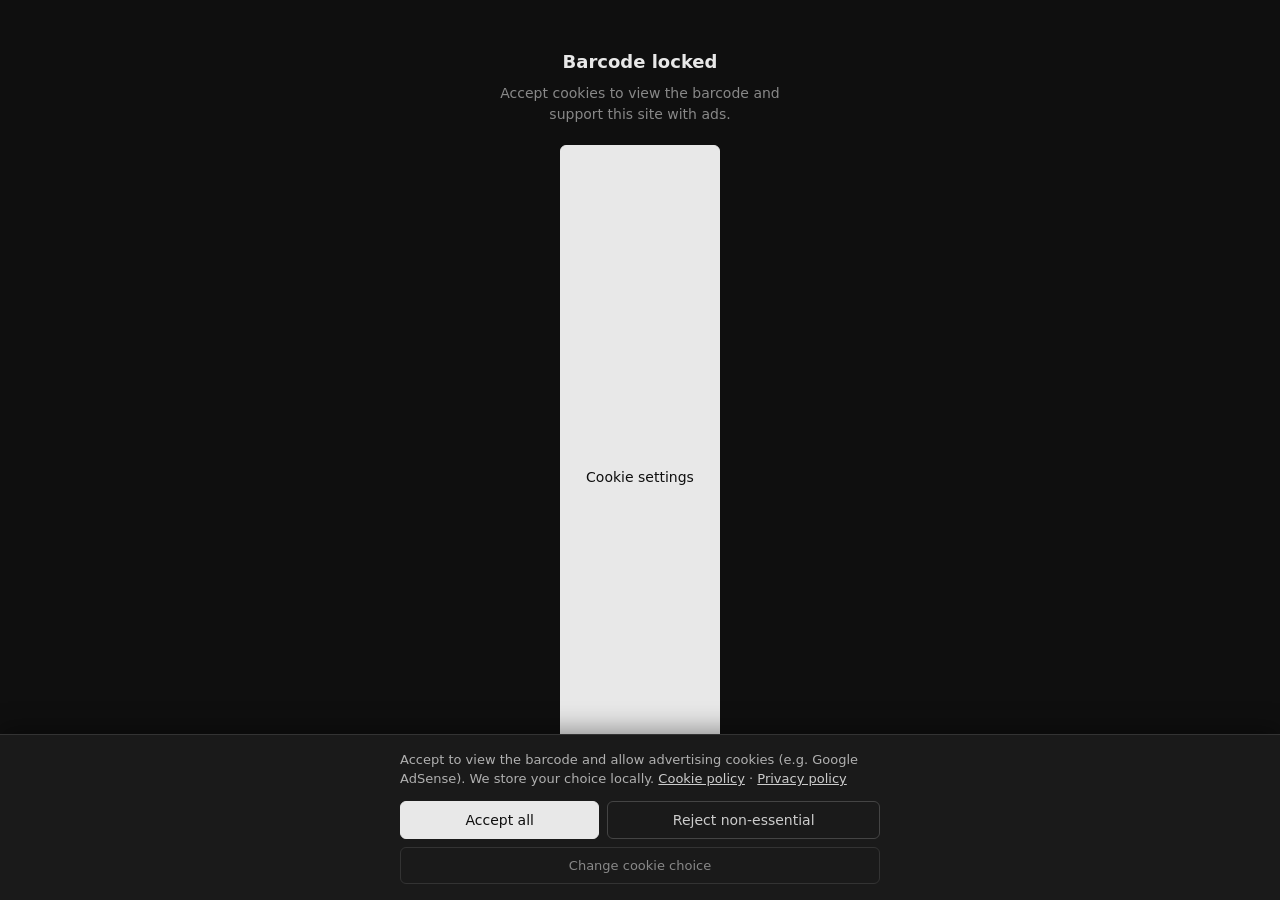
==== index.html @ 9b0d2360 "Add owner contact details and minimal about copy. Julija Trescenko, juljatres1@gmail.com; shorten pu" ====
<!DOCTYPE html>
<html lang="en">
  <head>
    <meta charset="UTF-8" />
    <meta name="viewport" content="width=device-width, initial-scale=1, viewport-fit=cover" />
    <meta name="description" content="Scan the barcode with your phone camera." />
    <title>Barcode</title>
    <link rel="stylesheet" href="styles.css" />
    <link rel="stylesheet" href="legal.css" />
    <script>
      (function () {
        try {
          var c = localStorage.getItem("kartina_cookie_consent");
          document.documentElement.setAttribute(
            "data-consent",
            c === "all" ? "all" : c === "essential" ? "essential" : "pending"
          );
        } catch (e) {
          document.documentElement.setAttribute("data-consent", "pending");
        }
      })();
    </script>
    <!-- Phase B — After AdSense approval, set config (ads load only after cookie consent):
    <script>
      window.kartinaAdConfig = { client: "ca-pub-XXXXXXXX", slot: "YYYYYYYYYY" };
    </script>
    -->
  </head>
  <body>
    <div class="page">
      <main class="content" id="main">
        <div id="consent-gate-message" class="consent-gate-message">
          <p class="consent-gate-title">Barcode locked</p>
          <p class="consent-gate-text">
            Accept cookies to view the barcode and support this site with ads.
          </p>
          <button type="button" class="cookie-btn cookie-btn-accept" data-cookie-settings>
            Cookie settings
          </button>
        </div>

        <div id="barcode-content" class="barcode-content">
          <figure class="barcode-wrap">
            <img
              class="barcode"
              src="assets/barcode.svg"
              alt="Scannable barcode — replace with your image"
              width="320"
              height="320"
              loading="lazy"
              decoding="async"
            />
          </figure>
          <p class="hint">Scan with your phone camera</p>
          <p class="about">Scannable code for use with your phone camera.</p>
        </div>
      </main>

      <aside class="ad-section" id="ad-section" aria-label="Advertisement">
        <div id="ad-slot" class="ad-slot">
          <!-- Phase B: Replace placeholder with your AdSense unit, e.g. 320×100 responsive display -->
          <!--
          <ins class="adsbygoogle"
            style="display:block"
            data-ad-client="ca-pub-XXXXXXXX"
            data-ad-slot="YYYYYYYYYY"
            data-ad-format="auto"
            data-full-width-responsive="true"></ins>
          <script>
            (adsbygoogle = window.adsbygoogle || []).push({});
          </script>
          -->
          <div class="ad-placeholder" aria-hidden="true">
            <span class="ad-placeholder-label">Ad space</span>
          </div>
        </div>
      </aside>

      <footer class="footer footer-links">
        <a href="privacy.html">Privacy</a>
        <span class="footer-sep" aria-hidden="true">·</span>
        <a href="cookies.html">Cookies</a>
        <span class="footer-sep" aria-hidden="true">·</span>
        <a href="#" data-cookie-settings>Cookie settings</a>
      </footer>
    </div>
    <script src="cookie-consent.js" defer></script>
  </body>
</html>
---- styles.css ----
*,
*::before,
*::after {
  box-sizing: border-box;
}

html {
  -webkit-text-size-adjust: 100%;
}

body {
  margin: 0;
  min-height: 100dvh;
  font-family: system-ui, -apple-system, "Segoe UI", Roboto, sans-serif;
  font-size: 1rem;
  line-height: 1.5;
  color: #e8e8e8;
  background: #0f0f0f;
}

.page {
  display: flex;
  flex-direction: column;
  min-height: 100dvh;
  max-width: 480px;
  margin: 0 auto;
  padding: env(safe-area-inset-top) env(safe-area-inset-right) env(safe-area-inset-bottom)
    env(safe-area-inset-left);
}

.content {
  flex: 1 1 auto;
  display: flex;
  flex-direction: column;
  align-items: center;
  justify-content: center;
  padding: 1rem 1.25rem 0.5rem;
  min-height: 0;
}

/* Barcode + ads only after cookie consent (see cookie-consent.js) */
html:not([data-consent="all"]) #barcode-content,
html:not([data-consent="all"]) #ad-section {
  display: none !important;
}

html[data-consent="all"] #consent-gate-message {
  display: none !important;
}

.consent-gate-message {
  display: flex;
  flex-direction: column;
  align-items: center;
  justify-content: center;
  text-align: center;
  padding: 2rem 1.25rem;
  flex: 1 1 auto;
  min-height: min(50dvh, 320px);
}

.consent-gate-title {
  margin: 0 0 0.5rem;
  font-size: 1.125rem;
  font-weight: 600;
  color: #e8e8e8;
}

.consent-gate-text {
  margin: 0 0 1.25rem;
  max-width: 20rem;
  font-size: 0.875rem;
  color: #888;
}

.consent-gate-message .cookie-btn {
  min-width: 10rem;
}

.barcode-content {
  display: flex;
  flex-direction: column;
  align-items: center;
  width: 100%;
  flex: 1 1 auto;
  min-height: 0;
}

.barcode-wrap {
  margin: 0;
  width: min(92vw, 360px);
  flex: 1 1 auto;
  display: flex;
  align-items: center;
  justify-content: center;
  max-height: min(62dvh, 420px);
}

.barcode {
  display: block;
  width: min(92vw, 360px);
  min-width: 70vw;
  max-width: 100%;
  height: auto;
  max-height: min(62dvh, 420px);
  object-fit: contain;
  background: #fff;
  border-radius: 8px;
  padding: 12px;
}

.hint {
  margin: 1rem 0 0.5rem;
  font-size: 0.9375rem;
  font-weight: 500;
  color: #b8b8b8;
  text-align: center;
}

.about {
  margin: 0 0 0.75rem;
  max-width: 28rem;
  font-size: 0.8125rem;
  color: #888;
  text-align: center;
}

.ad-section {
  flex: 0 0 auto;
  width: 100%;
  padding: 0 1rem 0.5rem;
  margin-top: 0.5rem;
  border-top: 1px solid #2a2a2a;
  padding-top: 1.5rem;
}

.ad-slot {
  width: 100%;
  min-height: 50px;
  max-height: 100px;
  display: flex;
  align-items: center;
  justify-content: center;
  overflow: hidden;
}

.ad-placeholder {
  width: 100%;
  max-width: 320px;
  height: 50px;
  max-height: 100px;
  display: flex;
  align-items: center;
  justify-content: center;
  background: #1a1a1a;
  border: 1px dashed #3a3a3a;
  border-radius: 6px;
}

.ad-placeholder-label {
  font-size: 0.75rem;
  letter-spacing: 0.04em;
  text-transform: uppercase;
  color: #555;
}

.footer {
  flex: 0 0 auto;
  padding: 0.75rem 1rem 1rem;
  text-align: center;
}

.footer a {
  font-size: 0.8125rem;
  color: #666;
  text-decoration: none;
}

.footer a:hover,
.footer a:focus-visible {
  color: #aaa;
  text-decoration: underline;
}

@media (min-width: 481px) {
  .barcode-wrap {
    max-height: min(55dvh, 400px);
  }

  .barcode {
    max-height: min(55dvh, 400px);
  }
}
---- legal.css ----
/* Shared legal pages + cookie consent */

.legal {
  max-width: 36rem;
  margin: 0 auto;
  padding: 1.5rem 1.25rem 2rem;
  padding-bottom: calc(2rem + env(safe-area-inset-bottom));
}

.legal h1 {
  font-size: 1.25rem;
  margin: 0 0 1rem;
  color: #e8e8e8;
}

.legal h2 {
  font-size: 1rem;
  margin: 1.5rem 0 0.5rem;
  color: #d0d0d0;
}

.legal h3 {
  font-size: 0.9375rem;
  margin: 1rem 0 0.35rem;
  color: #c0c0c0;
}

.legal p,
.legal li {
  font-size: 0.875rem;
  color: #aaa;
}

.legal ul {
  padding-left: 1.25rem;
  margin: 0.5rem 0;
}

.legal a {
  color: #ccc;
}

.legal a:hover,
.legal a:focus-visible {
  color: #fff;
}

.legal .back {
  display: inline-block;
  margin-bottom: 1rem;
  font-size: 0.875rem;
  color: #888;
  text-decoration: none;
}

.legal .back:hover {
  color: #ccc;
  text-decoration: underline;
}

.legal-footer {
  margin-top: 2rem;
  padding-top: 1rem;
  border-top: 1px solid #2a2a2a;
  font-size: 0.8125rem;
}

.legal-footer a {
  margin-right: 1rem;
}

.footer-links {
  display: flex;
  flex-wrap: wrap;
  gap: 0.5rem 1rem;
  justify-content: center;
  align-items: center;
}

.footer-sep {
  color: #444;
  user-select: none;
}

/* Cookie consent banner */
.cookie-banner {
  position: fixed;
  inset-inline: 0;
  bottom: 0;
  z-index: 1000;
  padding: 1rem 1.25rem;
  padding-bottom: calc(1rem + env(safe-area-inset-bottom));
  background: #1a1a1a;
  border-top: 1px solid #333;
  box-shadow: 0 -4px 24px rgba(0, 0, 0, 0.4);
  transform: translateY(100%);
  transition: transform 0.25s ease;
}

.cookie-banner.is-visible {
  transform: translateY(0);
}

.cookie-banner[hidden] {
  display: none;
}

.cookie-banner-inner {
  max-width: 480px;
  margin: 0 auto;
}

.cookie-banner p {
  margin: 0 0 0.75rem;
  font-size: 0.8125rem;
  line-height: 1.45;
  color: #b0b0b0;
}

.cookie-banner a {
  color: #ccc;
  text-decoration: underline;
}

.cookie-banner-actions {
  display: flex;
  flex-wrap: wrap;
  gap: 0.5rem;
}

.cookie-btn {
  flex: 1 1 auto;
  min-width: 7rem;
  padding: 0.625rem 1rem;
  font-size: 0.875rem;
  font-family: inherit;
  font-weight: 500;
  border-radius: 6px;
  border: 1px solid transparent;
  cursor: pointer;
  text-align: center;
}

.cookie-btn:focus-visible {
  outline: 2px solid #888;
  outline-offset: 2px;
}

.cookie-btn-accept {
  background: #e8e8e8;
  color: #0f0f0f;
  border-color: #e8e8e8;
}

.cookie-btn-reject {
  background: transparent;
  color: #ccc;
  border-color: #444;
}

.cookie-btn-settings {
  background: transparent;
  color: #888;
  border-color: #333;
  flex: 1 1 100%;
  font-size: 0.8125rem;
  font-weight: 400;
}
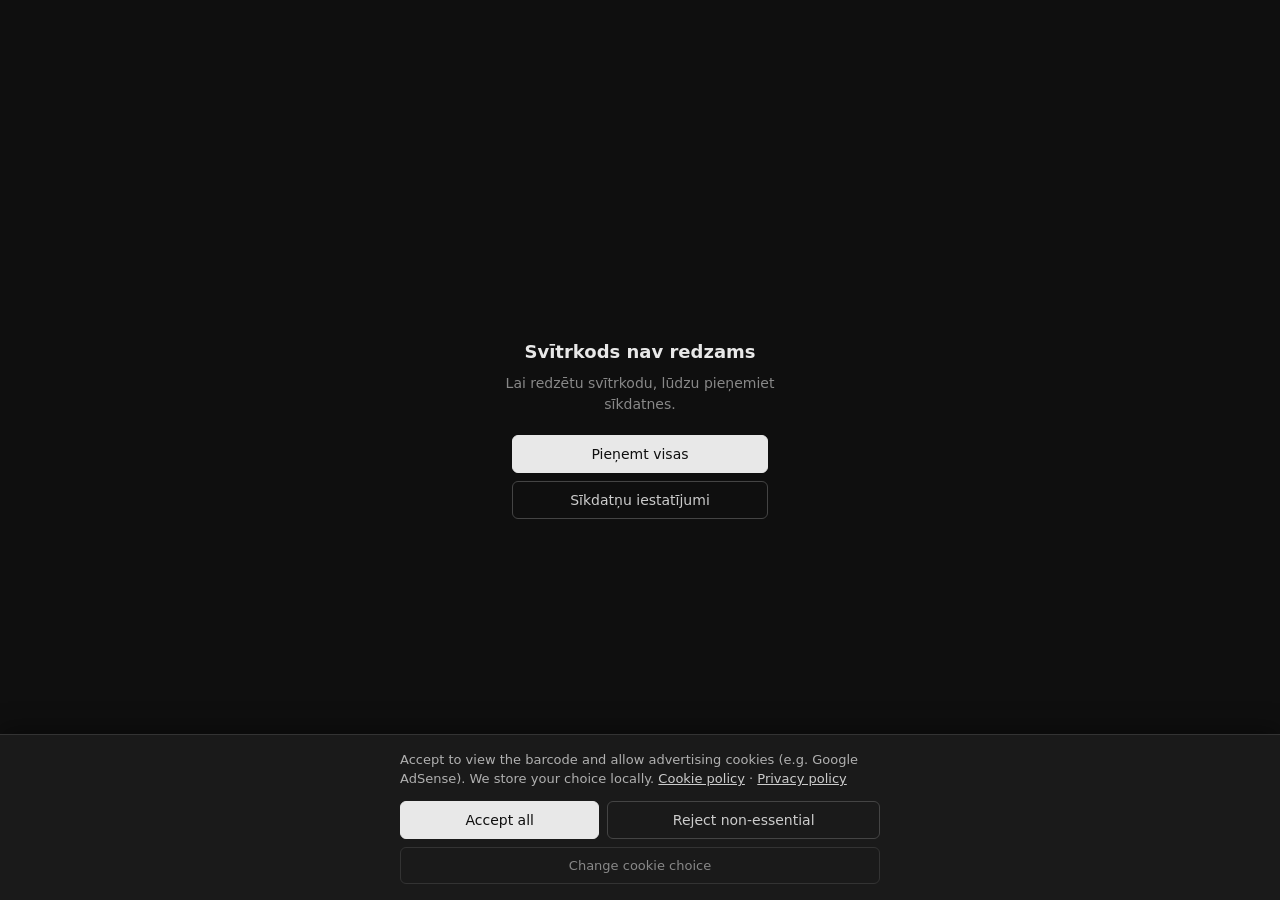
==== commit 92de51aa: "Improve consent gate for pending vs declined cookie states. Latvian copy with direct Accept button; " ====
--- a/index.html
+++ b/index.html
@@ -20,9 +20,9 @@
         }
       })();
     </script>
-    <!-- Phase B — After AdSense approval, set config (ads load only after cookie consent):
+    <!-- AdSense: after approval, uncomment and add your IDs (see ADSENSE.md):
     <script>
-      window.kartinaAdConfig = { client: "ca-pub-XXXXXXXX", slot: "YYYYYYYYYY" };
+      window.kartinaAdConfig = { client: "ca-pub-XXXXXXXXXXXXXXXX", slot: "1234567890" };
     </script>
     -->
   </head>
@@ -30,13 +30,32 @@
     <div class="page">
       <main class="content" id="main">
         <div id="consent-gate-message" class="consent-gate-message">
-          <p class="consent-gate-title">Barcode locked</p>
-          <p class="consent-gate-text">
-            Accept cookies to view the barcode and support this site with ads.
-          </p>
-          <button type="button" class="cookie-btn cookie-btn-accept" data-cookie-settings>
-            Cookie settings
-          </button>
+          <div id="gate-pending" class="gate-panel">
+            <p class="consent-gate-title">Svītrkods nav redzams</p>
+            <p class="consent-gate-text">Lai redzētu svītrkodu, lūdzu pieņemiet sīkdatnes.</p>
+            <div class="consent-gate-actions">
+              <button type="button" class="cookie-btn cookie-btn-accept" data-cookie-accept>
+                Pieņemt visas
+              </button>
+              <button type="button" class="cookie-btn cookie-btn-reject" data-cookie-settings>
+                Sīkdatņu iestatījumi
+              </button>
+            </div>
+          </div>
+          <div id="gate-declined" class="gate-panel">
+            <p class="consent-gate-title">Sīkdatnes noraidītas</p>
+            <p class="consent-gate-text">
+              Jūs noraidījāt sīkdatnes, tāpēc svītrkods nav pieejams. Lai to redzētu, pieņemiet sīkdatnes.
+            </p>
+            <div class="consent-gate-actions">
+              <button type="button" class="cookie-btn cookie-btn-accept" data-cookie-accept>
+                Pieņemt visas
+              </button>
+              <button type="button" class="cookie-btn cookie-btn-settings" data-cookie-settings>
+                Mainīt izvēli
+              </button>
+            </div>
+          </div>
         </div>
 
         <div id="barcode-content" class="barcode-content">
@@ -52,7 +71,7 @@
             />
           </figure>
           <p class="hint">Scan with your phone camera</p>
-          <p class="about">Scannable code for use with your phone camera.</p>
+          <p class="about">Parādiet šo svītrkodu kasierim, veicot pirkumu</p>
         </div>
       </main>
 
--- a/styles.css
+++ b/styles.css
@@ -48,6 +48,14 @@
   display: none !important;
 }
 
+html[data-consent="pending"] #gate-declined {
+  display: none !important;
+}
+
+html[data-consent="essential"] #gate-pending {
+  display: none !important;
+}
+
 .consent-gate-message {
   display: flex;
   flex-direction: column;
@@ -57,6 +65,23 @@
   padding: 2rem 1.25rem;
   flex: 1 1 auto;
   min-height: min(50dvh, 320px);
+  width: 100%;
+}
+
+.gate-panel {
+  display: flex;
+  flex-direction: column;
+  align-items: center;
+  width: 100%;
+  max-width: 22rem;
+}
+
+.consent-gate-actions {
+  display: flex;
+  flex-direction: column;
+  gap: 0.5rem;
+  width: 100%;
+  max-width: 16rem;
 }
 
 .consent-gate-title {
@@ -73,8 +98,8 @@
   color: #888;
 }
 
-.consent-gate-message .cookie-btn {
-  min-width: 10rem;
+.consent-gate-actions .cookie-btn {
+  width: 100%;
 }
 
 .barcode-content {
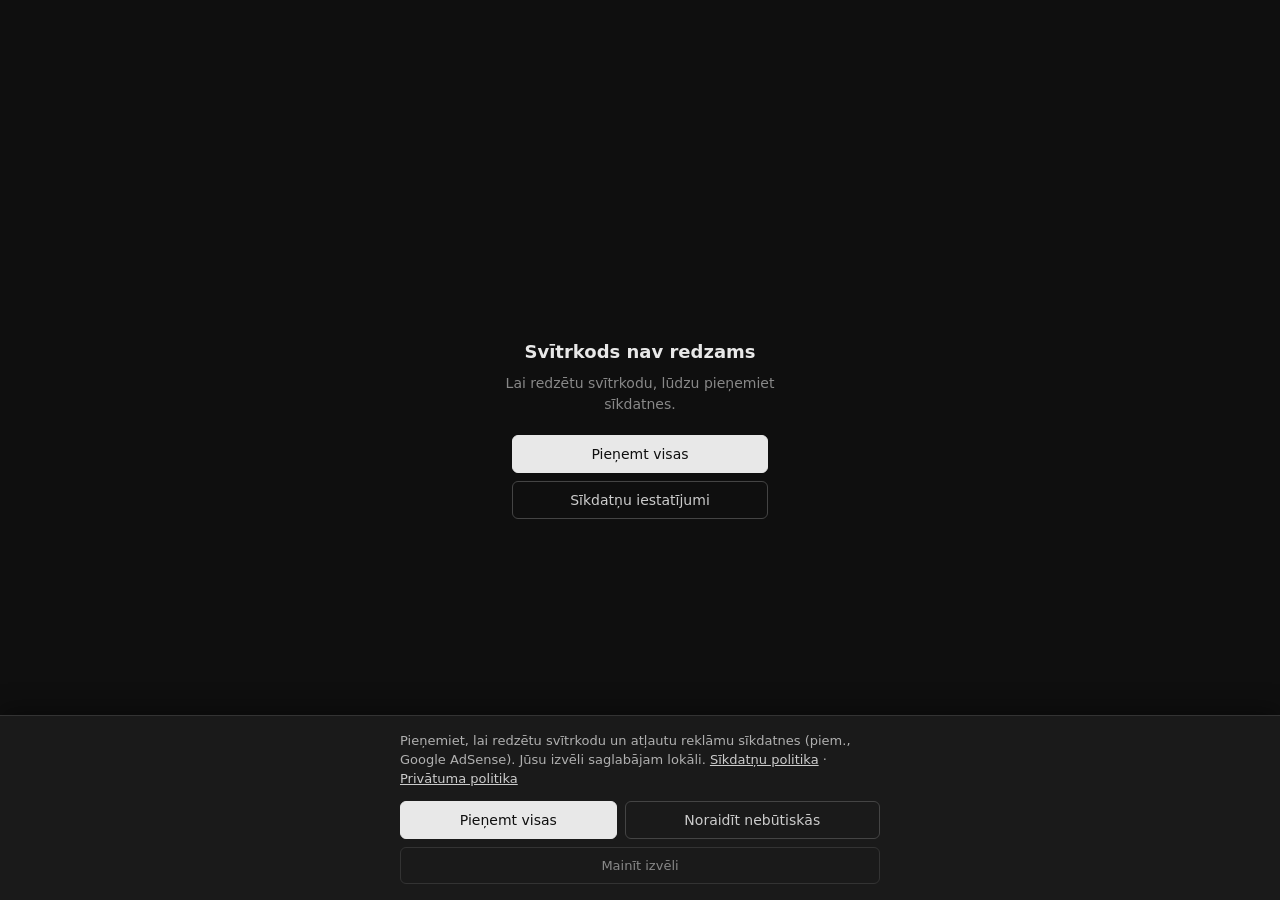
==== commit 6a79ceb3: "Translate all user-facing text to Latvian. Home page, cookie banner, legal pages, and placeholder SV" ====
--- a/index.html
+++ b/index.html
@@ -1,10 +1,10 @@
 <!DOCTYPE html>
-<html lang="en">
+<html lang="lv">
   <head>
     <meta charset="UTF-8" />
     <meta name="viewport" content="width=device-width, initial-scale=1, viewport-fit=cover" />
-    <meta name="description" content="Scan the barcode with your phone camera." />
-    <title>Barcode</title>
+    <meta name="description" content="Skenējiet svītrkodu ar tālruņa kameru." />
+    <title>Svītrkods</title>
     <link rel="stylesheet" href="styles.css" />
     <link rel="stylesheet" href="legal.css" />
     <script>
@@ -20,7 +20,7 @@
         }
       })();
     </script>
-    <!-- AdSense: after approval, uncomment and add your IDs (see ADSENSE.md):
+    <!-- AdSense: pēc apstiprināšanas atkomentējiet (skat. ADSENSE.md):
     <script>
       window.kartinaAdConfig = { client: "ca-pub-XXXXXXXXXXXXXXXX", slot: "1234567890" };
     </script>
@@ -63,44 +63,32 @@
             <img
               class="barcode"
               src="assets/barcode.svg"
-              alt="Scannable barcode — replace with your image"
+              alt="Skenējams svītrkods"
               width="320"
               height="320"
               loading="lazy"
               decoding="async"
             />
           </figure>
-          <p class="hint">Scan with your phone camera</p>
+          <p class="hint">Skenējiet ar tālruņa kameru</p>
           <p class="about">Parādiet šo svītrkodu kasierim, veicot pirkumu</p>
         </div>
       </main>
 
-      <aside class="ad-section" id="ad-section" aria-label="Advertisement">
+      <aside class="ad-section" id="ad-section" aria-label="Reklāma">
         <div id="ad-slot" class="ad-slot">
-          <!-- Phase B: Replace placeholder with your AdSense unit, e.g. 320×100 responsive display -->
-          <!--
-          <ins class="adsbygoogle"
-            style="display:block"
-            data-ad-client="ca-pub-XXXXXXXX"
-            data-ad-slot="YYYYYYYYYY"
-            data-ad-format="auto"
-            data-full-width-responsive="true"></ins>
-          <script>
-            (adsbygoogle = window.adsbygoogle || []).push({});
-          </script>
-          -->
           <div class="ad-placeholder" aria-hidden="true">
-            <span class="ad-placeholder-label">Ad space</span>
+            <span class="ad-placeholder-label">Reklāmas vieta</span>
           </div>
         </div>
       </aside>
 
       <footer class="footer footer-links">
-        <a href="privacy.html">Privacy</a>
+        <a href="privacy.html">Privātums</a>
         <span class="footer-sep" aria-hidden="true">·</span>
-        <a href="cookies.html">Cookies</a>
+        <a href="cookies.html">Sīkdatnes</a>
         <span class="footer-sep" aria-hidden="true">·</span>
-        <a href="#" data-cookie-settings>Cookie settings</a>
+        <a href="#" data-cookie-settings>Sīkdatņu iestatījumi</a>
       </footer>
     </div>
     <script src="cookie-consent.js" defer></script>
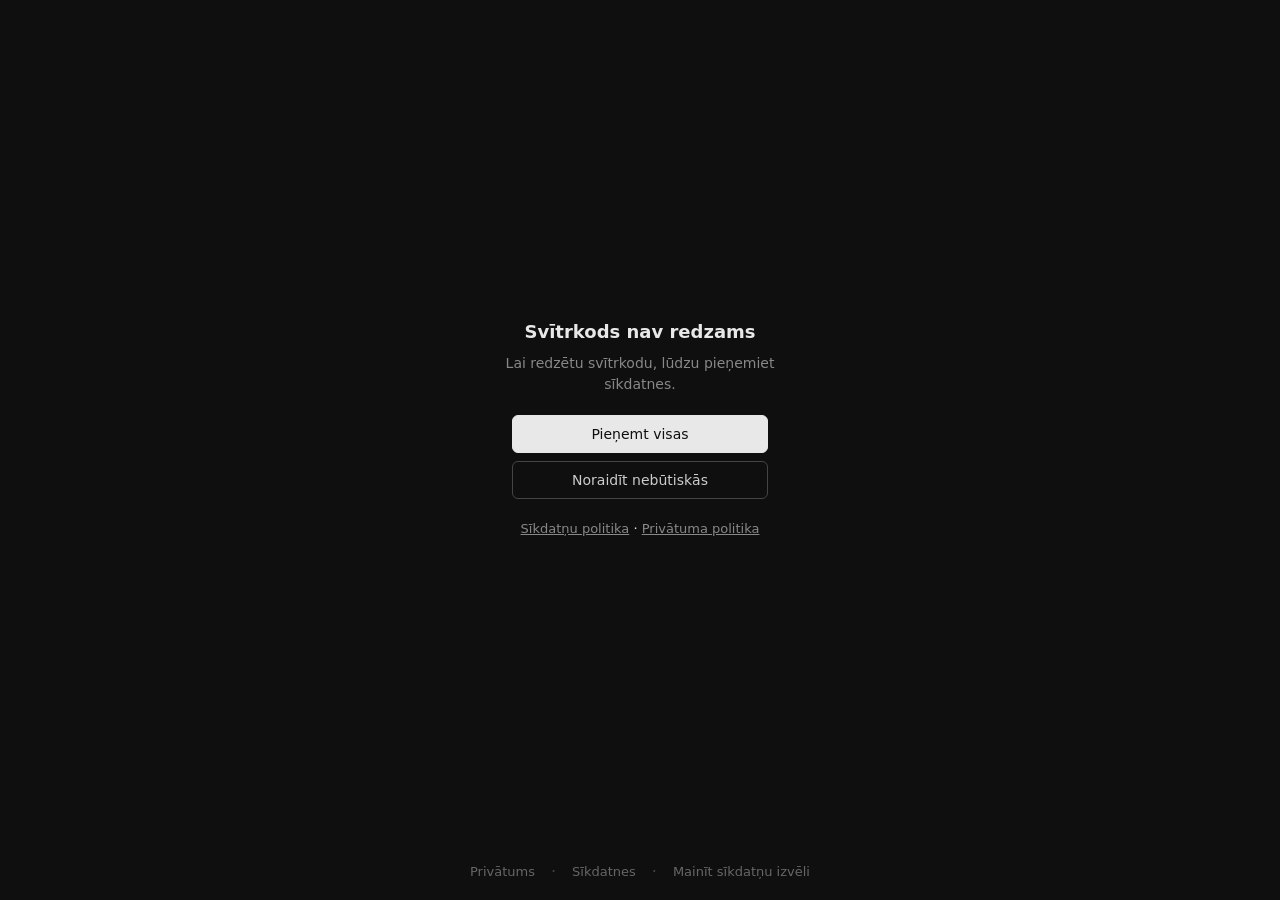
==== commit 74952b2b: "Use single cookie consent gate instead of duplicate panels. Remove bottom banner; one message update" ====
--- a/index.html
+++ b/index.html
@@ -30,32 +30,23 @@
     <div class="page">
       <main class="content" id="main">
         <div id="consent-gate-message" class="consent-gate-message">
-          <div id="gate-pending" class="gate-panel">
-            <p class="consent-gate-title">Svītrkods nav redzams</p>
-            <p class="consent-gate-text">Lai redzētu svītrkodu, lūdzu pieņemiet sīkdatnes.</p>
-            <div class="consent-gate-actions">
-              <button type="button" class="cookie-btn cookie-btn-accept" data-cookie-accept>
-                Pieņemt visas
-              </button>
-              <button type="button" class="cookie-btn cookie-btn-reject" data-cookie-settings>
-                Sīkdatņu iestatījumi
-              </button>
-            </div>
+          <p id="gate-title" class="consent-gate-title">Svītrkods nav redzams</p>
+          <p id="gate-text" class="consent-gate-text">
+            Lai redzētu svītrkodu, lūdzu pieņemiet sīkdatnes.
+          </p>
+          <div class="consent-gate-actions">
+            <button type="button" class="cookie-btn cookie-btn-accept" data-cookie-accept>
+              Pieņemt visas
+            </button>
+            <button type="button" class="cookie-btn cookie-btn-reject" data-cookie-reject>
+              Noraidīt nebūtiskās
+            </button>
           </div>
-          <div id="gate-declined" class="gate-panel">
-            <p class="consent-gate-title">Sīkdatnes noraidītas</p>
-            <p class="consent-gate-text">
-              Jūs noraidījāt sīkdatnes, tāpēc svītrkods nav pieejams. Lai to redzētu, pieņemiet sīkdatnes.
-            </p>
-            <div class="consent-gate-actions">
-              <button type="button" class="cookie-btn cookie-btn-accept" data-cookie-accept>
-                Pieņemt visas
-              </button>
-              <button type="button" class="cookie-btn cookie-btn-settings" data-cookie-settings>
-                Mainīt izvēli
-              </button>
-            </div>
-          </div>
+          <p class="consent-gate-links">
+            <a href="cookies.html">Sīkdatņu politika</a>
+            <span aria-hidden="true"> · </span>
+            <a href="privacy.html">Privātuma politika</a>
+          </p>
         </div>
 
         <div id="barcode-content" class="barcode-content">
@@ -88,7 +79,7 @@
         <span class="footer-sep" aria-hidden="true">·</span>
         <a href="cookies.html">Sīkdatnes</a>
         <span class="footer-sep" aria-hidden="true">·</span>
-        <a href="#" data-cookie-settings>Sīkdatņu iestatījumi</a>
+        <a href="#" data-cookie-change>Mainīt sīkdatņu izvēli</a>
       </footer>
     </div>
     <script src="cookie-consent.js" defer></script>
--- a/styles.css
+++ b/styles.css
@@ -48,14 +48,6 @@
   display: none !important;
 }
 
-html[data-consent="pending"] #gate-declined {
-  display: none !important;
-}
-
-html[data-consent="essential"] #gate-pending {
-  display: none !important;
-}
-
 .consent-gate-message {
   display: flex;
   flex-direction: column;
@@ -68,12 +60,18 @@
   width: 100%;
 }
 
-.gate-panel {
-  display: flex;
-  flex-direction: column;
-  align-items: center;
-  width: 100%;
-  max-width: 22rem;
+.consent-gate-links {
+  margin: 1.25rem 0 0;
+  font-size: 0.8125rem;
+}
+
+.consent-gate-links a {
+  color: #888;
+  text-decoration: underline;
+}
+
+.consent-gate-links a:hover {
+  color: #ccc;
 }
 
 .consent-gate-actions {
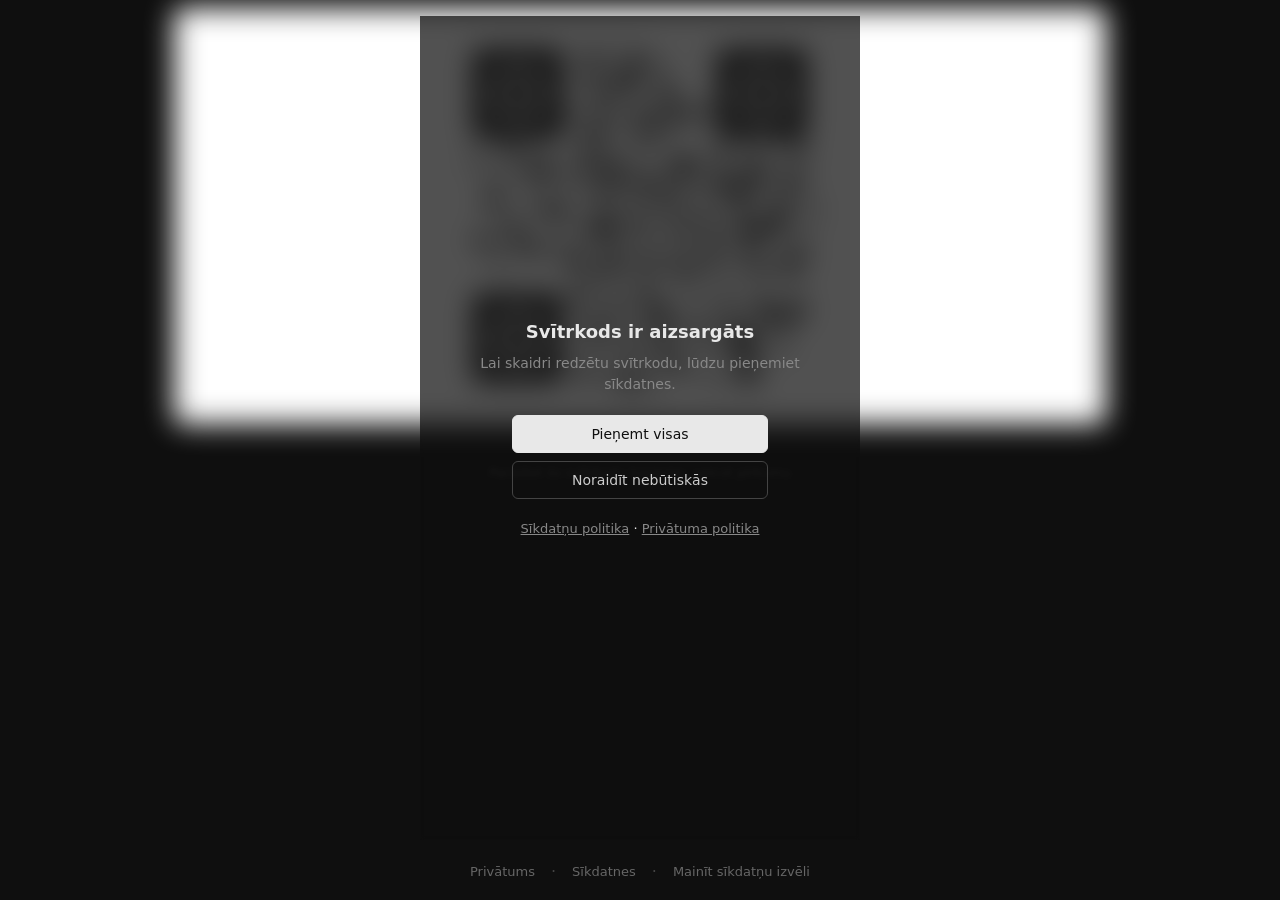
==== commit da605773: "Fix index.html layout for blurred barcode overlay. Co-authored-by: Cursor <cursoragent@cursor.com>" ====
--- a/index.html
+++ b/index.html
@@ -29,40 +29,47 @@
   <body>
     <div class="page">
       <main class="content" id="main">
-        <div id="consent-gate-message" class="consent-gate-message">
-          <p id="gate-title" class="consent-gate-title">Svītrkods nav redzams</p>
-          <p id="gate-text" class="consent-gate-text">
-            Lai redzētu svītrkodu, lūdzu pieņemiet sīkdatnes.
-          </p>
-          <div class="consent-gate-actions">
-            <button type="button" class="cookie-btn cookie-btn-accept" data-cookie-accept>
-              Pieņemt visas
-            </button>
-            <button type="button" class="cookie-btn cookie-btn-reject" data-cookie-reject>
-              Noraidīt nebūtiskās
-            </button>
+        <div class="barcode-stage">
+          <div id="barcode-content" class="barcode-content">
+            <figure class="barcode-wrap">
+              <img
+                class="barcode"
+                src="assets/barcode.svg"
+                alt="Skenējams svītrkods"
+                width="320"
+                height="320"
+                loading="eager"
+                decoding="async"
+              />
+            </figure>
+            <p class="hint">Skenējiet ar tālruņa kameru</p>
+            <p class="about">Parādiet šo svītrkodu kasierim, veicot pirkumu</p>
           </div>
-          <p class="consent-gate-links">
-            <a href="cookies.html">Sīkdatņu politika</a>
-            <span aria-hidden="true"> · </span>
-            <a href="privacy.html">Privātuma politika</a>
-          </p>
-        </div>
 
-        <div id="barcode-content" class="barcode-content">
-          <figure class="barcode-wrap">
-            <img
-              class="barcode"
-              src="assets/barcode.svg"
-              alt="Skenējams svītrkods"
-              width="320"
-              height="320"
-              loading="lazy"
-              decoding="async"
-            />
-          </figure>
-          <p class="hint">Skenējiet ar tālruņa kameru</p>
-          <p class="about">Parādiet šo svītrkodu kasierim, veicot pirkumu</p>
+          <div
+            id="consent-gate-message"
+            class="consent-gate-overlay"
+            role="dialog"
+            aria-labelledby="gate-title"
+          >
+            <p id="gate-title" class="consent-gate-title">Svītrkods ir aizsargāts</p>
+            <p id="gate-text" class="consent-gate-text">
+              Lai skaidri redzētu svītrkodu, lūdzu pieņemiet sīkdatnes.
+            </p>
+            <div class="consent-gate-actions">
+              <button type="button" class="cookie-btn cookie-btn-accept" data-cookie-accept>
+                Pieņemt visas
+              </button>
+              <button type="button" class="cookie-btn cookie-btn-reject" data-cookie-reject>
+                Noraidīt nebūtiskās
+              </button>
+            </div>
+            <p class="consent-gate-links">
+              <a href="cookies.html">Sīkdatņu politika</a>
+              <span aria-hidden="true"> · </span>
+              <a href="privacy.html">Privātuma politika</a>
+            </p>
+          </div>
         </div>
       </main>
 
--- a/styles.css
+++ b/styles.css
@@ -38,26 +38,52 @@
   min-height: 0;
 }
 
-/* Barcode + ads only after cookie consent (see cookie-consent.js) */
-html:not([data-consent="all"]) #barcode-content,
+/* Ads only after full consent */
 html:not([data-consent="all"]) #ad-section {
   display: none !important;
 }
 
-html[data-consent="all"] #consent-gate-message {
+.barcode-stage {
+  position: relative;
+  width: 100%;
+  flex: 1 1 auto;
+  display: flex;
+  flex-direction: column;
+  align-items: center;
+  min-height: min(55dvh, 380px);
+}
+
+/* Blur barcode until cookies accepted */
+html:not([data-consent="all"]) .barcode-stage .barcode {
+  filter: blur(14px);
+  transform: scale(1.04);
+  user-select: none;
+  pointer-events: none;
+}
+
+html:not([data-consent="all"]) .barcode-stage .hint,
+html:not([data-consent="all"]) .barcode-stage .about {
+  opacity: 0.35;
+  filter: blur(2px);
+}
+
+.consent-gate-overlay {
+  position: absolute;
+  inset: 0;
+  z-index: 2;
+  display: flex;
+  flex-direction: column;
+  align-items: center;
+  justify-content: center;
+  text-align: center;
+  padding: 1.25rem;
+  background: rgba(15, 15, 15, 0.72);
+  backdrop-filter: blur(2px);
+  -webkit-backdrop-filter: blur(2px);
+}
+
+html[data-consent="all"] .consent-gate-overlay {
   display: none !important;
-}
-
-.consent-gate-message {
-  display: flex;
-  flex-direction: column;
-  align-items: center;
-  justify-content: center;
-  text-align: center;
-  padding: 2rem 1.25rem;
-  flex: 1 1 auto;
-  min-height: min(50dvh, 320px);
-  width: 100%;
 }
 
 .consent-gate-links {
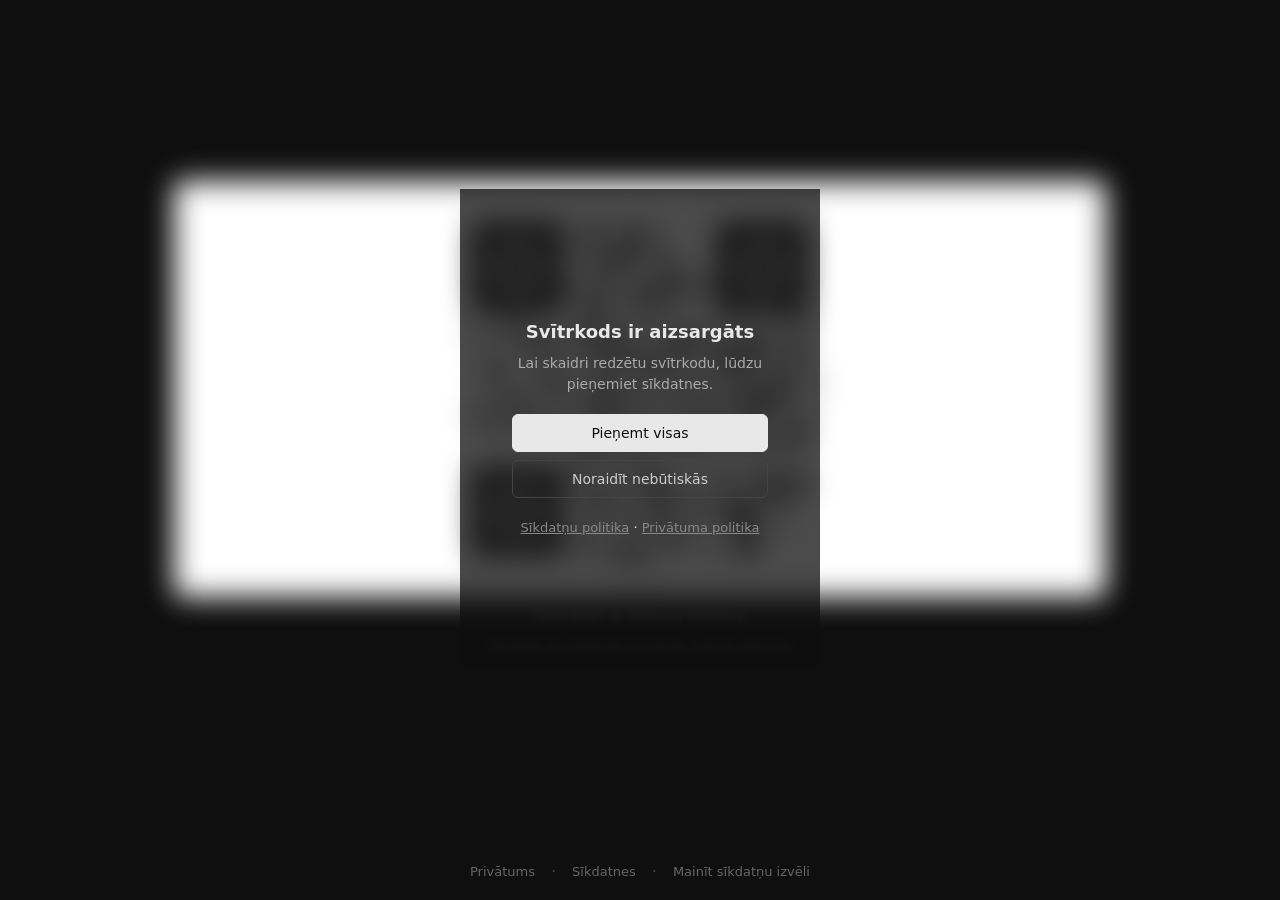
==== commit 282d078d: "Add consent panel wrapper for centered overlay layout. Co-authored-by: Cursor <cursoragent@cursor.co" ====
--- a/index.html
+++ b/index.html
@@ -52,6 +52,7 @@
             role="dialog"
             aria-labelledby="gate-title"
           >
+            <div class="consent-gate-panel">
             <p id="gate-title" class="consent-gate-title">Svītrkods ir aizsargāts</p>
             <p id="gate-text" class="consent-gate-text">
               Lai skaidri redzētu svītrkodu, lūdzu pieņemiet sīkdatnes.
@@ -69,6 +70,7 @@
               <span aria-hidden="true"> · </span>
               <a href="privacy.html">Privātuma politika</a>
             </p>
+            </div>
           </div>
         </div>
       </main>
--- a/styles.css
+++ b/styles.css
@@ -44,13 +44,18 @@
 }
 
 .barcode-stage {
-  position: relative;
-  width: 100%;
-  flex: 1 1 auto;
-  display: flex;
-  flex-direction: column;
-  align-items: center;
-  min-height: min(55dvh, 380px);
+  display: grid;
+  width: 100%;
+  max-width: 360px;
+  margin: 0 auto;
+  flex: 1 1 auto;
+  align-content: center;
+}
+
+.barcode-stage > .barcode-content,
+.barcode-stage > .consent-gate-overlay {
+  grid-area: 1 / 1;
+  width: 100%;
 }
 
 /* Blur barcode until cookies accepted */
@@ -68,18 +73,23 @@
 }
 
 .consent-gate-overlay {
-  position: absolute;
-  inset: 0;
   z-index: 2;
   display: flex;
-  flex-direction: column;
-  align-items: center;
-  justify-content: center;
-  text-align: center;
-  padding: 1.25rem;
-  background: rgba(15, 15, 15, 0.72);
+  align-items: center;
+  justify-content: center;
+  align-self: stretch;
+  justify-self: stretch;
+  min-height: 100%;
+  padding: 1rem;
+  background: rgba(15, 15, 15, 0.75);
   backdrop-filter: blur(2px);
   -webkit-backdrop-filter: blur(2px);
+}
+
+.consent-gate-panel {
+  width: 100%;
+  max-width: 20rem;
+  text-align: center;
 }
 
 html[data-consent="all"] .consent-gate-overlay {
@@ -106,6 +116,7 @@
   gap: 0.5rem;
   width: 100%;
   max-width: 16rem;
+  margin: 0 auto;
 }
 
 .consent-gate-title {
@@ -116,10 +127,11 @@
 }
 
 .consent-gate-text {
-  margin: 0 0 1.25rem;
-  max-width: 20rem;
+  margin: 0 auto 1.25rem;
+  max-width: 18rem;
   font-size: 0.875rem;
-  color: #888;
+  line-height: 1.45;
+  color: #aaa;
 }
 
 .consent-gate-actions .cookie-btn {
